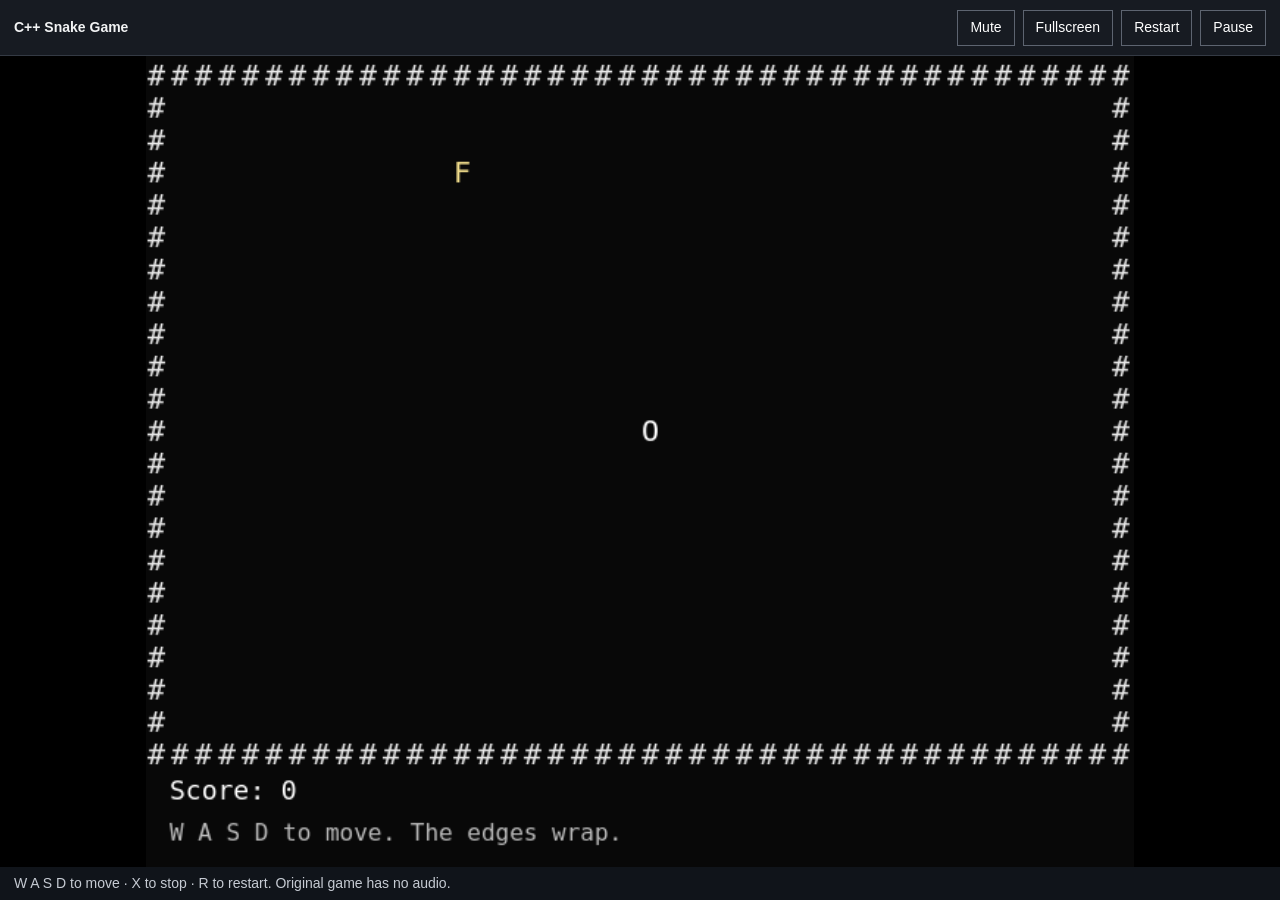
==== site/games/cpp-snake/index.html @ d73eb6b8 "Publish portfolio with three playable browser games" ====
<!doctype html><html lang="en"><head><meta charset="utf-8"><meta name="viewport" content="width=device-width, initial-scale=1"><title>C++ Snake Game</title><link rel="stylesheet" href="../shared/game-shell.css"><script defer src="../shared/models.js"></script><script defer src="../shared/game-shell.js"></script><script defer src="snake.js"></script></head><body><main class="game-shell" id="game-shell"></main></body></html>
---- site/games/shared/game-shell.css ----
*{box-sizing:border-box}html,body{margin:0;width:100%;height:100%;background:#080a0d;color:#f2f3f4;font:16px/1.5 'Segoe UI','Microsoft YaHei',sans-serif}button{font:inherit;cursor:pointer}button:focus-visible,canvas:focus-visible{outline:3px solid #9ad9c1;outline-offset:-3px}.game-shell{width:100%;height:100%;display:flex;flex-direction:column;background:#080a0d}.toolbar{flex:none;display:flex;align-items:center;gap:8px;flex-wrap:wrap;min-height:56px;background:#171b22;padding:9px 14px;border-bottom:1px solid #343a44}.toolbar button{padding:6px 12px;color:#fff;background:transparent;border:1px solid #5d6470;min-height:36px;font-size:14px}.toolbar button:hover{background:#353e49}.toolbar .title{font-size:14px;margin-right:auto;font-weight:600}.viewport{position:relative;flex:1;min-height:0;display:flex;justify-content:center;align-items:center;overflow:hidden;background:#000}.viewport canvas{display:block;max-width:100%;max-height:100%;object-fit:contain;width:auto;height:auto;touch-action:manipulation}.game-note{flex:none;margin:0;padding:6px 14px;background:#10141a;color:#c6cbd3;font-size:14px;min-height:33px}.game-shell:fullscreen{width:100vw;height:100dvh}.game-shell:fullscreen .viewport canvas{width:auto;height:auto;max-width:100%;max-height:100%}.audio-error{color:#ffd59a}@media(max-width:480px){.toolbar{padding:6px 8px;gap:6px}.toolbar .title{flex-basis:100%;font-size:14px}.toolbar button{font-size:14px;padding:5px 10px}.game-note{font-size:14px;padding:6px 9px}}
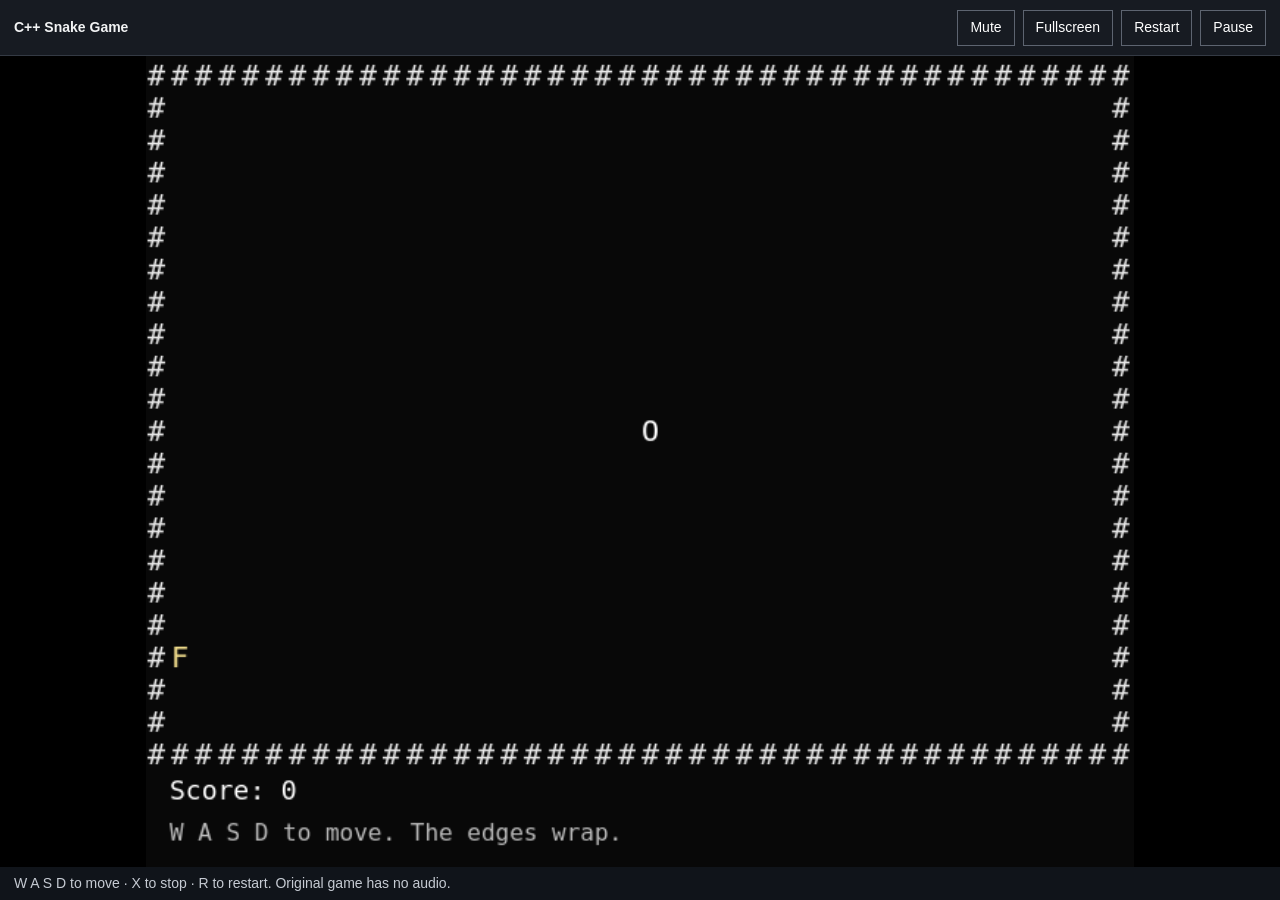
==== commit 710e837d: "Publish The Assignment and enable hold-Escape fullscreen" ====
--- a/site/games/cpp-snake/index.html
+++ b/site/games/cpp-snake/index.html
@@ -1 +1 @@
-<!doctype html><html lang="en"><head><meta charset="utf-8"><meta name="viewport" content="width=device-width, initial-scale=1"><title>C++ Snake Game</title><link rel="stylesheet" href="../shared/game-shell.css"><script defer src="../shared/models.js"></script><script defer src="../shared/game-shell.js"></script><script defer src="snake.js"></script></head><body><main class="game-shell" id="game-shell"></main></body></html>
+<!doctype html><html lang="en"><head><meta charset="utf-8"><meta name="viewport" content="width=device-width, initial-scale=1"><title>C++ Snake Game</title><link rel="stylesheet" href="../shared/game-shell.css"><script defer src="../shared/models.js"></script><script defer src="../shared/game-shell.js?v=2"></script><script defer src="snake.js"></script><script defer src="../../fullscreen.js?v=1"></script></head><body><main class="game-shell" id="game-shell"></main></body></html>
